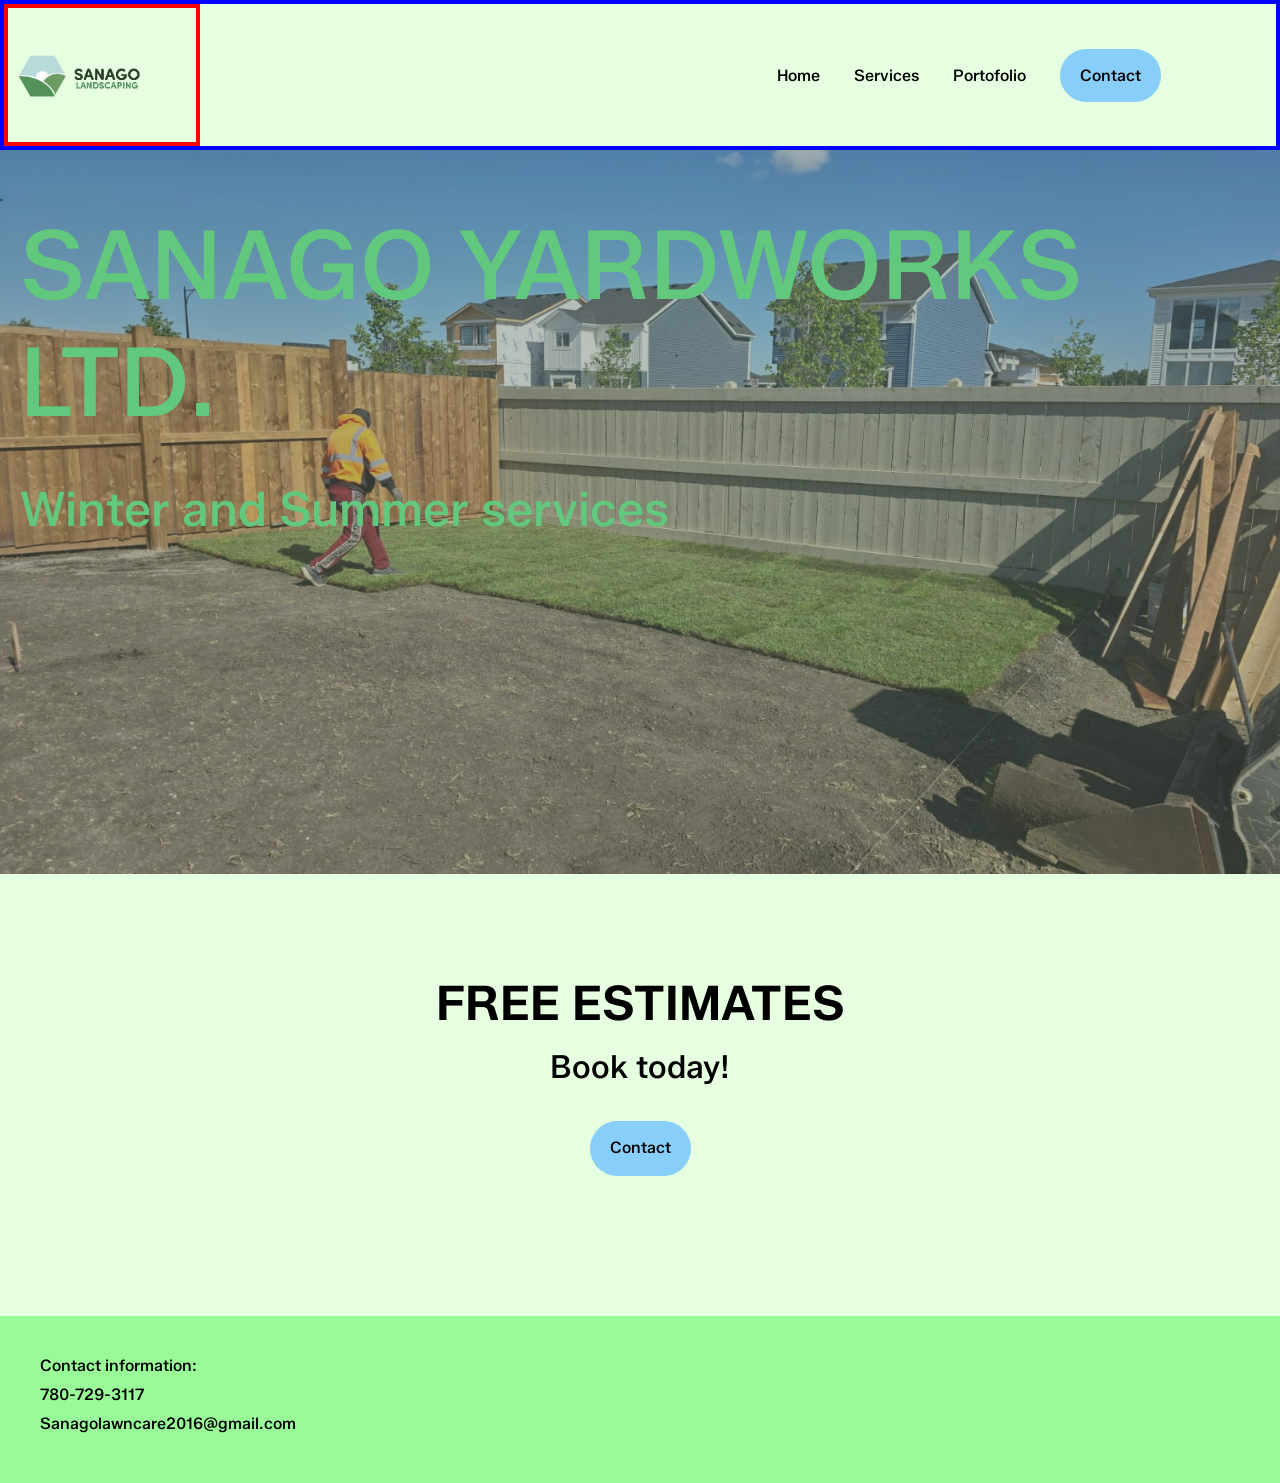
==== index.html @ 051268e9 "Add files via upload" ====
<!DOCTYPE html>
<html lang="en">
<head>
    <title>Sanago Landscaping</title>
    <link rel="stylesheet" href="style.css">
    <meta name = "viewport" content="width=device-width, initial-scale=1.0">
</head>
<body>
    <header>
        <img class= "logo" src="images/logo w: name.png"  alt="logo">
        <nav>
            <ul class="nav__links">
                <li><a href="index.html">Home</a></li>
                <li class="dropdown">
                    <a>Services</a>
                    
                    <div class="dropdown-content">
                        <a href="grading.html">Grading</a>
                        <a href="sod.html">Sod</a>
                        <a href="fences.html">Fences</a>
                        <a href="decks.html">Decks</a>
                        <a href="steps&p.html">Steps and Pathways</a>
                    </div>
                </li>
                <li><a href="portfolio.html">Portofolio</a></li>
                <li><a class="cta-button" href="contact.html">Contact</a></li>
            </ul>
            
            <div class="sidebar">
                <button id ="sidebar-icon"><img src="images/Dropdown.png" height="50"></button>
                <div class="sidebar-content">
                    <a href="index.html">Home</a>
                    <a href="grading.html">Grading</a>
                    <a href="sod.html">Sod</a>
                    <a href="fences.html">Fences</a>
                    <a href="decks.html">Decks</a>
                    <a href="steps&p.html">Steps&Pathways</a>
                    <a href="portfolio.html">Portofolio</a>
                </div>
            </div>
        </nav>

    </header>


    <div class = mainpage_banner>
        <img src="images/Mainpage.jpg">
        <div class = mainpage_banner-text>
            <h1>SANAGO YARDWORKS LTD.</h1>
            <h4>Winter and Summer services</h4>
        </div>
    </div>
    
    <div class = "home-text">
        <h1>FREE ESTIMATES</h1>
        <p1>Book today!</p1>
        <a class = "cta-button" href = "contact.html">Contact</a>
    </div>



    <footer>
        <p>Contact information:</p>
        <p>780-729-3117</p>
        <p>Sanagolawncare2016@gmail.com</p>
    </footer>
    
    <script src = "sidebarButton.js"></script>

</body>
</html>
---- style.css ----
@import url('https://fonts.googleapis.com/css2?family=Zalando+Sans:ital,wght@0,200..900;1,200..900&display=swap'); /*pulled from google fonts*/

@import url('https://fonts.googleapis.com/css2?family=BBH+Sans+Bartle&display=swap');

*
{
    box-sizing: border-box; /*creates a box*/
    margin: 0;
    padding: 0; /*the space between an element's border and the element's content*/
    font-family: "Zalando Sans", sans-serif;/* Ensure consistent font-family */
    font-weight:500;
}

html, body 
{
    height: 100%;
    margin: 0;
    padding: 0;
}

body
{
    display: flex;
    flex-direction: column;
    transition: background-color 0.3s ease, color 0.3s ease;
    background-color: #e5ffe0;
}

/*There are multiple because it applies to more than one thing*/
li, a, button
{
    color: black;
    text-decoration: none; /*removes any underlines from links*/ 
}

header 
{
    display: flex;
    align-items: center;
    justify-content: space-between;
    height: 150px;
    border: 4px solid blue;
}


.logo{
    height: 100%;
    border: 4px solid red;
}

.sidebar{
    display: none;
}


.nav__links
{
    list-style: none;
    font-size: 1rem;
    margin-right: 100px;
}

.nav__links li{
    list-style: none;
    display: inline-block;
    padding: 0 15px;
}

.nav__links li a
{
    transition: all 0.3s ease 0s;
}

.nav__links li a:hover
{
    color: aqua;
}



.cta-button{
    padding: 17px 20px;
    background-color: lightskyblue;
    border: none;
    border-radius: 50px;
    text-align: center;
    cursor: pointer;
    transition: all 0.3 ease 0s;
    height: 55px;
}

.cta-button:hover{
    background-color: lightblue;
}




.home-text{
    padding: 100px;
    display: flex;
    flex-direction: column;
    align-items: center;
    gap: 15px;
}

.home-text h1{
    font-size: 3rem;
    font-weight: 600;
}

.home-text p1{
    font-size: 2rem;
    margin-bottom: 20px;
    text-align: center;
}

.mainpage_banner{
    position: relative;
}

.mainpage_banner img{
    width: 100%;
    height: 100%;

    min-height: 100px;
    min-width: 100px;

    opacity: 0.8;
    filter:brightness(0.7)
}
.mainpage_banner-text{
    position: absolute;
    top: 5%;
}
.mainpage_banner h1{
    padding: 20px;
    font-size: 6rem;
    color: rgb(97, 200, 125)
}

.mainpage_banner h4{
    padding: 20px;
    font-size: 3rem;
    color: rgb(97, 200, 125)
}




.dropdown{
    display: inline-block;
    /* position: relative; */
}

 /*This adjusts the actual box*/
.dropdown-content {
    display: none;
    position: absolute;
    background-color: whitesmoke;
    box-shadow: 0px 8px 16px;
    z-index: 1; /*makes sure that it shows above the image in the main screen*/
    min-width: 150px;
    min-height: 150px;
  }



 .dropdown-content a {
    margin: 0;
    color: black;
    display: block;
    text-decoration: none;
    padding: 15px 15px;
    max-height: 100px;
  }


  .dropdown-content a:hover {
    background-color: #ddd;
}

  .dropdown:hover .dropdown-content {
    display: block;
}

.servicesContent{
    display: flex;
    align-items: center;
    justify-content: space-evenly;
    margin-top: 60px;
}

.servicesText{
    font-size: 2rem;
    text-align: center;
    margin-top: 100px;
}

.servicesText h1{
    margin-bottom: 25px;
}

.servicesDesc{
    max-width: 30%;
}

.servicesDesc{
    font-size: 1rem;
}

.servicesDesc p{
    margin-bottom: 25px;
}

.imageSlider{
    position: relative; 
    height: 550px;
    width: 600px;
}

.imageSlider img{
    position: absolute; /*Have as child in order to move within the parent*/
    height: 100%;
    width: 100%;
    object-fit: cover;
}

.mySlides{
    display: none;
}

/*Code for the left and right arrows for image slider*/
.prev, .next{
    cursor: pointer;  
    position: absolute;
    top: 50%;
    translate: 0 -50%;
    font-size: 2rem;
    padding: 20px;
    height: 80px;
    transition: 0.6s ease;
    border: none;
    user-select : none;
}

.prev{
    left: 0;
    margin-left: 0;
}

.next{
    right: 0;
    margin-right: 0;
}

.prev:hover, .next:hover{
    background-color: rgba(255, 255, 255, 0.8);
}

.fade{
    animation-name: fade;
    animation-duration: 1.5s;
}

@keyframes fade{
    from {opacity: .4}
    to {opacity: 1}
}


/*Portfolio Page*/

.text-header{
    padding: 20px;
    font-size: 50px;
    text-align: center;
    margin-top: 20px;   

    /* text-decoration: underline; */
}

.services_text img{
    height: auto;
    width: 300px;
}

/** For the gallery grid
* We are using grid to organize the photos in the portfolio
*/
.gallery
{
    display: grid;
    grid-template-rows: repeat(6, 150px);
    grid-template-columns: repeat(6, 150px);
    gap: 100px; /* Adds space between the images */
    /* border: 4px solid black; */

    max-height: 800px;
    padding-left: 35px;
    margin-top: 40px;
}

/*To be applied to every image*/
.gallery img
{
    width: 100%;
    height: 100%;
    object-fit: cover;
    /* border: 4px solid red; */
}

.item-1
{
    grid-row: 1/3;
    grid-column: 1/3;
}

.item-2
{
    grid-row: 1/3;
    grid-column: 3/5;
}

.item-3
{
    grid-row: 1/3;
    grid-column: 5/7;
}

.item-4
{
    grid-row: 3/5;
    grid-column: 1/3;
}

.item-5
{
    grid-row: 3/5;
    grid-column: 3/5;
}

.item-6
{
    grid-row: 3/5;
    grid-column: 5/7;
}


/*CONTACT PAGE*/

.contactContent{
    display: flex;
    flex-direction: column;
    margin-left: 20px;
    margin-top: 20px;
    gap:2em;
}

.input-group{
    display: grid;
    grid-template-columns: repeat(2, 425px);
    row-gap: 15px;
}

.input-group input 
{
    width:400px;
    padding: 10px;
    box-sizing: border-box;
}


.serviceSubmit
{
    padding: 15px 20px;
    background-color: lightskyblue;
    border: none;
    border-radius: 25px;
    cursor: pointer;
    transition: background-color 0.3s ease;
    font-size: 16px;
    max-width: 100px;
}

.serviceSubmit:hover
{
    background-color: lightblue;
}


footer
{
    background-color: palegreen;
    padding: 40px;
    width: 100%;
    margin-top: 40px;
}

footer p
{
    margin-bottom: 10px;
}



@media (max-width: 955px){

    header{
        justify-content: center;
        position: relative;
    }


     .logo{
       order: 2;
       border: 4px solid red;
    }

   .sidebar{
        display: block;
        position: absolute;
        left:0;
        
    }

    .sidebar-content {
    display: none;
    position: absolute;
    background-color: whitesmoke;
    z-index: 1;
    max-width: 175px;
    min-height: 275px;
  }

    .sidebar-content a{
    font-size: 2em;
    padding: 5px 10px; 
  }

  .sidebar a:hover{
    cursor: pointer;
    border: 2px solid black;
  }



  .mainpage_banner h1{
    padding: 20px;
    font-size: 4rem;
    color: rgb(97, 200, 125)
}

.mainpage_banner h4{
    padding: 20px;
    font-size: 2rem;
    color: rgb(97, 200, 125)
}

    .nav__links{
        display: none;
    }
}

@media (max-width: 624px){
    .mainpage_banner h1{
    font-size: 3rem;
    }

    .mainpage_banner h4{
        font-size: 1.5rem;
    }
}
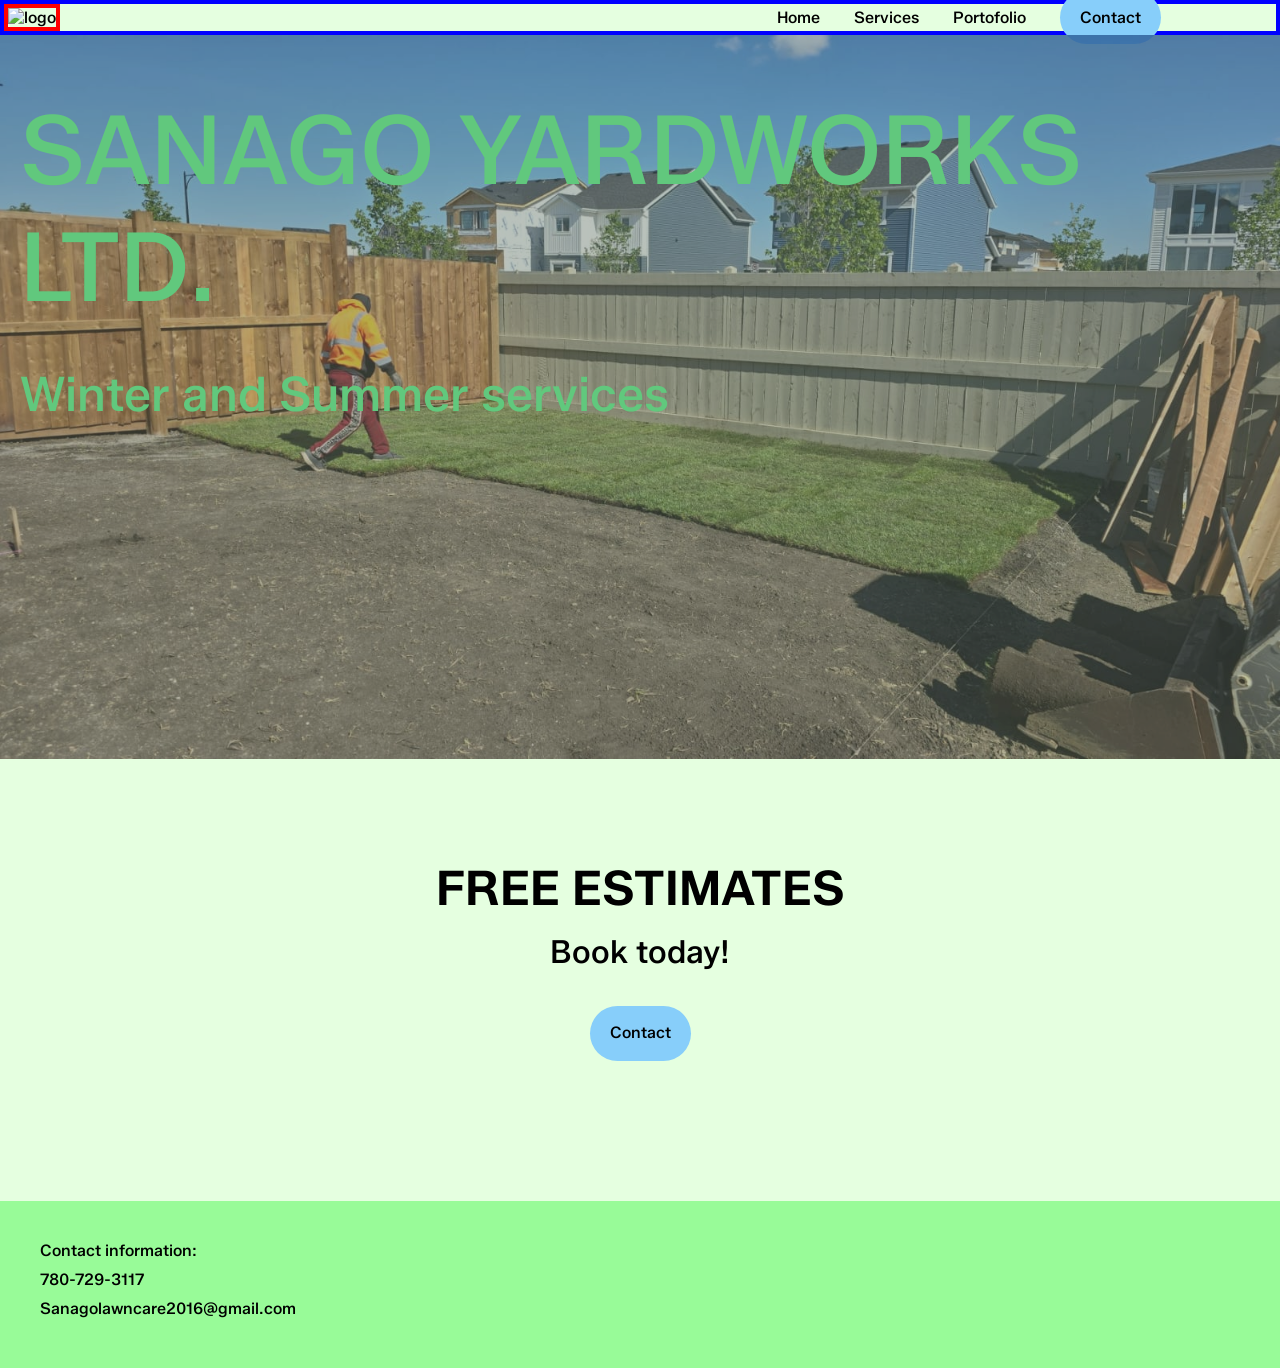
==== commit aaa81874: "Update index.html" ====
--- a/index.html
+++ b/index.html
@@ -1,13 +1,13 @@
 <!DOCTYPE html>
 <html lang="en">
 <head>
-    <title>Sanago Landscaping</title>
+    <title>Sanago Yard Works Ltd.</title>
     <link rel="stylesheet" href="style.css">
     <meta name = "viewport" content="width=device-width, initial-scale=1.0">
 </head>
 <body>
     <header>
-        <img class= "logo" src="images/logo w: name.png"  alt="logo">
+        <img class= "logo" src="images/logo2.png"  alt="logo">
         <nav>
             <ul class="nav__links">
                 <li><a href="index.html">Home</a></li>
@@ -68,4 +68,4 @@
     <script src = "sidebarButton.js"></script>
 
 </body>
-</html>+</html>
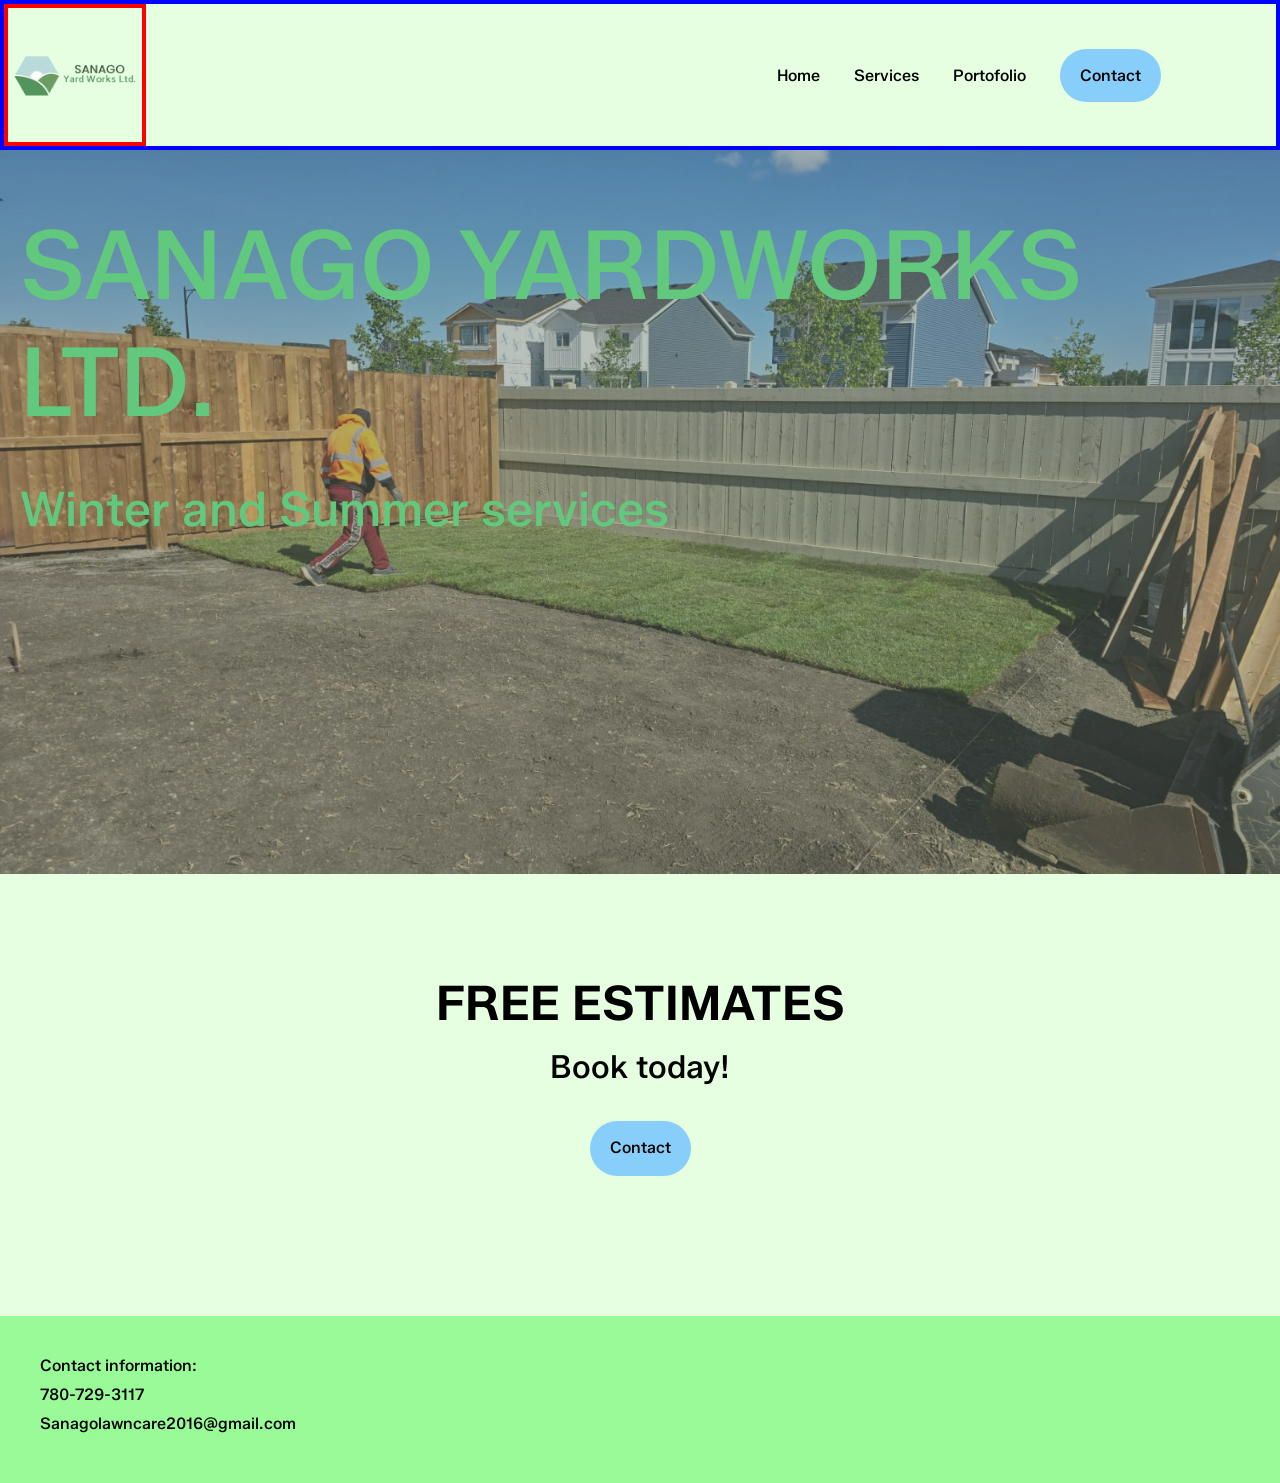
==== commit d7faf461: "Update index.html" ====
--- a/index.html
+++ b/index.html
@@ -7,7 +7,7 @@
 </head>
 <body>
     <header>
-        <img class= "logo" src="images/logo2.png"  alt="logo">
+        <img class= "logo" src="images/Logo2.png"  alt="logo">
         <nav>
             <ul class="nav__links">
                 <li><a href="index.html">Home</a></li>
